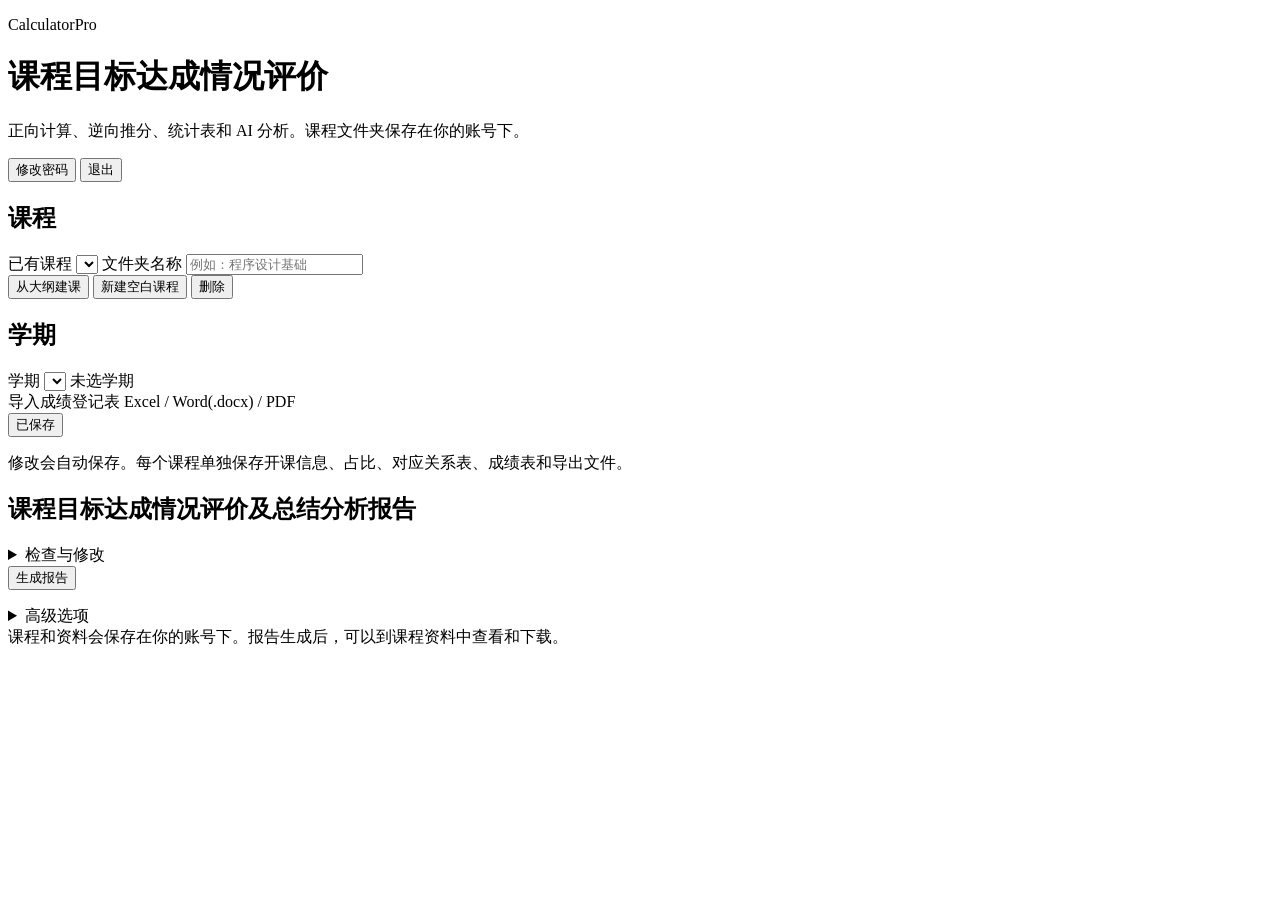
==== web_app/static/index.html @ af565436 "新建空白课程改为填写课程名的弹窗并引导补充信息" ====
<!DOCTYPE html>
<html lang="zh-CN">
<head>
  <meta charset="utf-8">
  <meta name="viewport" content="width=device-width, initial-scale=1">
  <title>CalculatorPro · 课程目标达成度</title>
  <link rel="stylesheet" href="/static/style.css">
</head>
<body>
  <header>
    <div>
      <p class="kicker">CalculatorPro</p>
      <h1>课程目标达成情况评价</h1>
      <p>正向计算、逆向推分、统计表和 AI 分析。课程文件夹保存在你的账号下。</p>
    </div>
    <div class="row-actions">
      <span class="hint" id="who"></span>
      <button class="ghost" id="passwordBtn" type="button">修改密码</button>
      <button class="ghost" id="logoutBtn" type="button">退出</button>
    </div>
  </header>
  <main>
    <section id="sessionNotice" class="notice" hidden role="alert">
      <p id="sessionNoticeText"></p>
      <p>本页填写内容已保留。重新登录后会找回未保存的修改。</p>
      <a href="/login">重新登录</a>
    </section>
    <dialog class="dlg" id="dlgEditConflict">
      <div class="dlg-inner">
      <header class="dlg-head"><h2>确认几项修改</h2><button type="button" class="dlg-x" data-close aria-label="关闭">×</button></header>
      <div class="dlg-body"><p>其他窗口修改了相同内容。其余修改会自动合并，只需确认下面这些项。</p><div id="editConflicts"></div></div>
      <footer class="dlg-foot"><button type="button" id="useSavedEdits" class="secondary">使用已保存的这几项</button><button type="button" id="useLocalEdits">保留本页的这几项</button></footer>
      </div>
    </dialog>
    <dialog class="dlg" id="dlgNewCourse" aria-labelledby="dlgNewCourseTitle">
      <form class="dlg-inner" id="newCourseForm">
        <header class="dlg-head"><h2 id="dlgNewCourseTitle">新建空白课程</h2><button type="button" class="dlg-x" data-close aria-label="关闭">×</button></header>
        <div class="dlg-body">
          <label class="field">课程名称
            <input id="newCourseName" type="text" maxlength="120" required placeholder="例如：立体构成" autocomplete="off">
          </label>
          <p class="hint">资料按课程名称保存。建课后，请展开“检查与修改”填写课程信息。</p>
          <p class="form-error" id="newCourseError" role="alert" hidden></p>
        </div>
        <footer class="dlg-foot"><button type="button" class="secondary" data-close>取消</button><button type="submit" id="createBlankCourse">创建课程</button></footer>
      </form>
    </dialog>
    <section id="passwordPanel" hidden>
      <h2>修改密码</h2>
      <div class="fields">
        <label class="field">当前密码
          <input id="currentPassword" type="password" autocomplete="current-password">
        </label>
        <label class="field">新密码（至少 8 位）
          <input id="newPassword" type="password" autocomplete="new-password">
        </label>
      </div>
      <div class="row-actions" style="margin-top:12px">
        <button type="button" id="changePasswordBtn">更新密码</button>
      </div>
      <p class="hint" id="passwordMsg"></p>
    </section>
    <section style="margin-top:16px">
      <div class="tool-groups">
        <div id="courseGroup">
          <h2 class="group-title">课程</h2>
          <div class="group-fields">
            <label class="field">已有课程
              <select id="courseSelect"></select>
            </label>
            <label class="field field-compact">文件夹名称
              <input id="courseNameInput" type="text" maxlength="120" placeholder="例如：程序设计基础">
            </label>
          </div>
          <div class="row-actions">
            <button type="button" id="syllabusBtn">从大纲建课</button>
            <button type="button" class="secondary" id="newCourseBtn">新建空白课程</button>
            <button type="button" class="danger" id="deleteCourseBtn">删除</button>
          </div>
        </div>
        <div id="termGroup">
          <h2 class="group-title">学期</h2>
          <div class="group-fields">
            <label class="field">学期
              <select id="termSelect" size="1"></select>
            </label>
            <span class="tb-status" id="termStatus" data-status="term">未选学期</span>
          </div>
          <div class="row-actions">
            <label class="file-btn" id="registerImport">导入成绩登记表
              <span class="tb-status" id="registerHint">Excel / Word(.docx) / PDF</span>
              <input id="registerFile" type="file" accept=".xlsx,.xls,.docx,.pdf,application/pdf,application/vnd.openxmlformats-officedocument.wordprocessingml.document" hidden>
            </label>
          </div>
        </div>
      </div>
      <div class="save-row">
        <button type="button" id="saveStatus" data-state="saved" aria-live="polite">已保存</button>
        <p class="hint">修改会自动保存。每个课程单独保存开课信息、占比、对应关系表、成绩表和导出文件。</p>
      </div>
      <p id="syllabusVersionHint" class="hint" hidden></p>
      <p id="registerBanner" class="banner ok" hidden></p>
    </section>

    <section class="main-card" style="margin-top:16px">
      <h2 class="main-title">课程目标达成情况评价及总结分析报告</h2>

      <details class="fold" id="reviewSection">
        <summary id="reviewToggle">检查与修改</summary>
        <div class="top-buttons">
          <button type="button" class="top-btn" data-open="dlgOpen"><span class="tb-name">开课信息</span><span class="tb-status" data-status="open"></span></button>
          <button type="button" class="top-btn" data-open="dlgBasic"><span class="tb-name">课程基本信息</span><span class="tb-status" data-status="basic"></span></button>
          <button type="button" class="top-btn" data-open="dlgRatio"><span class="tb-name">成绩占比</span><span class="tb-status" data-status="ratio"></span></button>
          <button type="button" class="top-btn" data-open="dlgRelation"><span class="tb-name">课程考核与课程目标对应关系</span><span class="tb-status" data-status="relation"></span></button>
          <button type="button" class="top-btn" data-open="dlgGrad"><span class="tb-name">课程目标与毕业要求的对应关系</span><span class="tb-status" data-status="grad"></span></button>
          <button type="button" class="top-btn" data-open="dlgSettings"><span class="tb-name">设置</span><span class="tb-status" data-status="settings"></span></button>
        </div>
      </details>

      <button type="button" id="reportBtn">生成报告</button>
      <p class="hint" id="reportHint" aria-live="polite"></p>
      <div id="reportResume" class="notice" hidden>
        <span id="reportResumeText"></span>
        <button type="button" class="secondary" id="reportResumeOpen">查看进度</button>
      </div>

      <details class="fold" id="advancedSection">
        <summary id="advancedToggle">高级选项</summary>
        <div id="advancedPanel">
          <div class="tabs" role="group" aria-label="计算模式">
            <button type="button" id="modeForward" aria-pressed="true">正向模式</button>
            <button type="button" class="secondary" id="modeReverse" aria-pressed="false">逆向模式</button>
          </div>
          <div class="tab-panel">
            <div class="control-bar">
              <label>分数跨度 <select id="spreadMode"></select></label>
              <label>分布模式 <select id="distribution"></select></label>
              <label>噪声注入 <button type="button" class="ghost small" id="noiseBtn" data-open="dlgNoise">无</button></label>
              <label>报告风格 <select id="reportStyle"></select></label>
              <label>字数 <input id="wordLimit" type="number" min="50" max="800" step="10"></label>
            </div>
            <div class="advanced-actions">
              <button type="button" class="action-btn secondary" data-open="dlgTemplate">模板下载</button>
              <label class="action-btn file-btn" id="gradeImport">导入文件<span class="tb-status" id="fileName">未导入</span>
                <input id="gradeFile" type="file" accept=".xlsx,application/vnd.openxmlformats-officedocument.spreadsheetml.sheet" hidden>
              </label>
              <button type="button" class="action-btn secondary" id="calcBtn">只计算达成度</button>
              <button type="button" class="action-btn secondary" id="exportBtn">只导出统计表（不调用 AI）</button>
            </div>
          </div>
        </div>
      </details>

      <div class="result-card" id="resultCard"></div>
    </section>
    <div id="result" role="status" aria-live="polite"></div>

    <dialog class="dlg" id="dlgOpen" aria-labelledby="dlgOpenTitle">
      <form method="dialog" class="dlg-inner">
        <header class="dlg-head"><h2 id="dlgOpenTitle">开课信息</h2><button type="button" class="dlg-x" data-close aria-label="关闭">×</button></header>
        <div class="dlg-body">
          <p class="hint">课程名称和开课部门各学期共用。任课教师、学年、学期、班级、专业和人数只写入当前学期。</p>
          <div class="fields" id="openFields"></div>
        </div>
        <footer class="dlg-foot">
          <button type="button" class="secondary" data-close>取消</button>
          <button type="button" data-save>保存</button>
        </footer>
      </form>
    </dialog>
    <dialog class="dlg" id="dlgBasic" aria-labelledby="dlgBasicTitle">
      <form method="dialog" class="dlg-inner">
        <header class="dlg-head"><h2 id="dlgBasicTitle">课程基本信息</h2><button type="button" class="dlg-x" data-close aria-label="关闭">×</button></header>
        <div class="dlg-body">
          <div class="fields" id="basicFields"></div>
        </div>
        <footer class="dlg-foot">
          <button type="button" class="secondary" data-close>取消</button>
          <button type="button" data-save>保存</button>
        </footer>
      </form>
    </dialog>
    <dialog class="dlg" id="dlgRatio" aria-labelledby="dlgRatioTitle">
      <form method="dialog" class="dlg-inner">
        <header class="dlg-head"><h2 id="dlgRatioTitle">成绩占比</h2><button type="button" class="dlg-x" data-close aria-label="关闭">×</button></header>
        <div class="dlg-body">
          <p class="hint">设置平时、期中、期末三项占比，三项之和必须等于 1.0。保存后写入“课程考核与课程目标对应关系”表的占比列。</p>
          <div class="fields" id="ratioFields"></div>
          <p class="hint ratio-note" id="ratioDlgSum"></p>
        </div>
        <footer class="dlg-foot">
          <button type="button" class="secondary" data-close>取消</button>
          <button type="button" data-save>保存</button>
        </footer>
      </form>
    </dialog>
    <dialog class="dlg dlg-wide" id="dlgRelation" aria-labelledby="dlgRelationTitle">
      <form method="dialog" class="dlg-inner">
        <header class="dlg-head"><h2 id="dlgRelationTitle">课程考核与课程目标对应关系</h2><button type="button" class="dlg-x" data-close aria-label="关闭">×</button></header>
        <div class="dlg-body">
          <div class="fields">
            <label class="field">课程目标数量
              <input id="objCount" type="number" min="1" max="8" step="1">
            </label>
          </div>
          <p class="hint">直接在格子里改，或从 Excel 复制后点中起始格再粘贴（制表符分列、换行分行，单元格内 Alt+Enter 换行会保留）。选中行后可以删除。占比为 0 的环节不参与计算。同一环节内各考核方式的目标权重合计应为 100。小计自动计算。</p>
          <div class="row-actions" style="margin:10px 0">
            <button type="button" class="secondary" id="addRowBtn">添加行</button>
            <button type="button" class="secondary" id="removeRowsBtn">删除选中行</button>
          </div>
          <div class="sheet-wrap">
            <table class="sheet" id="relationGrid"></table>
          </div>
          <p class="hint ratio-note" id="ratioSum"></p>
        </div>
        <footer class="dlg-foot">
          <button type="button" class="secondary" data-close>取消</button>
          <button type="button" data-save>保存</button>
        </footer>
      </form>
    </dialog>
    <dialog class="dlg" id="dlgGrad" aria-labelledby="dlgGradTitle">
      <form method="dialog" class="dlg-inner">
        <header class="dlg-head"><h2 id="dlgGradTitle">课程目标与毕业要求的对应关系</h2><button type="button" class="dlg-x" data-close aria-label="关闭">×</button></header>
        <div class="dlg-body">
          <div id="gradReq"></div>
        </div>
        <footer class="dlg-foot">
          <button type="button" class="secondary" data-close>取消</button>
          <button type="button" data-save>保存</button>
        </footer>
      </form>
    </dialog>
    <dialog class="dlg" id="dlgSettings" aria-labelledby="dlgSettingsTitle">
      <form method="dialog" class="dlg-inner">
        <header class="dlg-head"><h2 id="dlgSettingsTitle">设置</h2><button type="button" class="dlg-x" data-close aria-label="关闭">×</button></header>
        <div class="dlg-body">
          <div class="stack">
            <label>课程简介
              <textarea id="description" placeholder="请输入课程简介..."></textarea>
            </label>
            <p class="dlg-section">课程目标要求</p>
            <div id="requirements"></div>
            <p class="dlg-section">上一学年达成度表</p>
            <div class="row-actions">
              <label class="file-btn secondary-file">导入上一学年达成度表
                <input id="prevFile" type="file" accept=".xlsx,application/vnd.openxmlformats-officedocument.spreadsheetml.sheet" hidden>
              </label>
              <span class="hint" id="prevName">导入新学期成绩时会自动读取上一学期达成度；也可手动上传覆盖。没有上一学期或不曾计算则为 —</span>
            </div>
            <p class="dlg-section">AI 报告（DeepSeek）</p>
            <p class="banner" id="aiBanner">正在检查 AI 报告是否可用…</p>
            <p class="hint">网页版的 API Key 只保存在服务器上，这里不需要填写。</p>
          </div>
        </div>
        <footer class="dlg-foot">
          <button type="button" class="secondary" data-close>取消</button>
          <button type="button" data-save>保存</button>
        </footer>
      </form>
    </dialog>
    <dialog class="dlg" id="dlgNoise" aria-labelledby="dlgNoiseTitle">
      <form method="dialog" class="dlg-inner">
        <header class="dlg-head"><h2 id="dlgNoiseTitle">噪声注入详情（仅逆向模式）</h2><button type="button" class="dlg-x" data-close aria-label="关闭">×</button></header>
        <div class="dlg-body">
          <div class="noise" id="noiseBox">
            <label class="checks"><input id="noiseEnabled" type="checkbox"> 启用噪声注入</label>
            <label class="field">异常覆盖率
              <input id="noiseRatio" type="number" min="0" max="1" step="0.01">
            </label>
            <label class="field">挂科严重程度
              <select id="severityMode">
                <option value="random">随机分布（40-59）</option>
                <option value="near_miss">边缘挂科（55-59）</option>
                <option value="catastrophic">严重缺失（0-40）</option>
              </select>
            </label>
            <div class="checks" id="noiseTargets"></div>
          </div>
        </div>
        <footer class="dlg-foot">
          <button type="button" class="secondary" data-close>取消</button>
          <button type="button" data-save>保存</button>
        </footer>
      </form>
    </dialog>
    <dialog class="dlg" id="dlgTemplate" aria-labelledby="dlgTemplateTitle">
      <form method="dialog" class="dlg-inner">
        <header class="dlg-head"><h2 id="dlgTemplateTitle">模板下载</h2><button type="button" class="dlg-x" data-close aria-label="关闭">×</button></header>
        <div class="dlg-body">
          <label class="field">学生人数
            <input id="studentCount" type="number" min="1" max="500" step="1">
          </label>
          <p class="hint">请填写班级学生总人数。模板按当前课程的考核方式生成列。</p>
          <button type="button" id="templateBtn" style="margin-top:12px">点击下载</button>
        </div>
        <footer class="dlg-foot">

          <button type="button" data-close>关闭</button>
        </footer>
      </form>
    </dialog>
    <dialog class="dlg dlg-wide" id="dlgResult" aria-labelledby="dlgResultTitle">
      <form method="dialog" class="dlg-inner">
        <header class="dlg-head"><h2 id="dlgResultTitle">计算结果详情</h2><button type="button" class="dlg-x" data-close aria-label="关闭">×</button></header>
        <div class="dlg-body">
          <div id="resultView"></div>
        </div>
        <footer class="dlg-foot">

          <button type="button" data-close>关闭</button>
        </footer>
      </form>
    </dialog>
    <dialog class="dlg dlg-wide" id="dlgWizard" aria-labelledby="dlgWizardTitle">
      <form method="dialog" class="dlg-inner">
        <header class="dlg-head"><h2 id="dlgWizardTitle">从大纲建课</h2><button type="button" class="dlg-x" data-close aria-label="关闭">×</button></header>
        <div class="dlg-body">
          <div id="wizardUpload">
            <div class="fields">
              <label class="field">教学大纲（.docx 或带文字的 PDF）
                <input id="syllabusFile" type="file" accept=".docx,.pdf,.doc,application/pdf">
              </label>
            </div>
            <div class="row-actions" style="margin-top:12px">
              <button type="button" id="syllabusReadBtn">读取大纲</button>
            </div>
            <p class="hint" id="wizardWait" hidden>正在读取大纲，请稍候…</p>
            <p class="hint" id="wizardError"></p>
          </div>
          <div id="wizardConfirm" hidden>
            <p class="dlg-section">课程信息（各学期共用）</p>
            <div class="fields" id="wizardCourse"></div>
            <p class="hint" id="wizardTermHint">任课教师、上课专业、上课班级、学年学期和人数不在这里填写，导入成绩登记表时写入该学期。</p>
            <label class="field">课程简介
              <textarea id="wizardDescription"></textarea>
            </label>
            <p class="dlg-section">课程目标</p>
            <div id="wizardObjectives"></div>
            <p class="dlg-section">课程目标与毕业要求</p>
            <div id="wizardGrad"></div>
            <p class="dlg-section">课程考核与课程目标对应关系</p>
            <div class="sheet-wrap" id="wizardRelation"></div>
            <p class="hint ratio-note" id="wizardRelationMsg"></p>
            <button type="button" class="secondary" id="wizardRecheck">重新校验</button>
          </div>
        </div>
        <footer class="dlg-foot">
          <button type="button" class="secondary" data-close>取消</button>
          <button type="button" id="wizardCreate" disabled>确认建课</button>
        </footer>
      </form>
    </dialog>
    <dialog class="dlg" id="dlgImportTerm" aria-labelledby="dlgImportTermTitle">
      <form method="dialog" class="dlg-inner">
        <header class="dlg-head"><h2 id="dlgImportTermTitle">导入成绩登记表</h2><button type="button" class="dlg-x" id="importFillCancelX" aria-label="关闭">×</button></header>
        <div class="dlg-body">
          <p id="importPromptText"></p>
          <div class="fields" id="importTermFields">
            <label class="field" id="importYearStartWrap">学年起
              <input id="importYearStart" type="text" inputmode="numeric" maxlength="4" placeholder="例如 2024">
            </label>
            <label class="field" id="importYearEndWrap">学年止
              <input id="importYearEnd" type="text" inputmode="numeric" maxlength="4" placeholder="例如 2025">
            </label>
            <label class="field" id="importSemesterWrap">学期
              <input id="importSemester" type="text" maxlength="1" placeholder="1 或 2">
            </label>
          </div>
        </div>
        <footer class="dlg-foot">
          <button type="button" class="secondary" id="importFillCancel">取消</button>
          <button type="button" id="importFillConfirm">继续导入</button>
          <button type="button" id="importReplaceYes">确定替换</button>
        </footer>
      </form>
    </dialog>
    <dialog class="dlg" id="dlgConfirm" aria-labelledby="dlgConfirmTitle">
      <form method="dialog" class="dlg-inner">
        <header class="dlg-head"><h2 id="dlgConfirmTitle">请确认</h2><button type="button" class="dlg-x" id="confirmNoX" aria-label="关闭">×</button></header>
        <div class="dlg-body">
          <p id="confirmMessage"></p>
        </div>
        <footer class="dlg-foot">
          <button type="button" class="secondary" id="confirmNo">取消</button>
          <button type="button" id="confirmYes">确定导入</button>
        </footer>
      </form>
    </dialog>
    <dialog class="dlg" id="dlgCourseExists" aria-labelledby="dlgCourseExistsTitle">
      <form method="dialog" class="dlg-inner">
        <header class="dlg-head"><h2 id="dlgCourseExistsTitle">已有这门课程</h2><button type="button" class="dlg-x" id="courseExistsX" aria-label="关闭">×</button></header>
        <div class="dlg-body">
          <p id="courseExistsMessage"></p>
          <label class="field" id="courseExistsSelectWrap">已有课程<select id="courseExistsSelect"></select></label>
          <p class="hint" id="courseExistsAdvice"></p>
        </div>
        <footer class="dlg-foot">
          <button type="button" class="secondary" id="courseExistsCancel">取消</button>
          <button type="button" class="secondary" id="courseExistsOpen">打开已有课程</button>
          <button type="button" id="courseExistsUpdate">用新大纲更新</button>
        </footer>
      </form>
    </dialog>
    <dialog class="dlg" id="dlgRegister" aria-labelledby="dlgRegisterTitle">
      <form method="dialog" class="dlg-inner">
        <header class="dlg-head"><h2 id="dlgRegisterTitle">成绩登记表</h2><button type="button" class="dlg-x" data-close aria-label="关闭">×</button></header>
        <div class="dlg-body" id="registerResult"></div>
        <footer class="dlg-foot">
          <button type="button" id="reimportForward">改按正向重新导入</button>
          <button type="button" class="secondary" id="reimportReverse">改按逆向重新导入</button>
          <button type="button" data-close>关闭</button>
        </footer>
      </form>
    </dialog>
    <dialog class="dlg" id="dlgReport" aria-labelledby="dlgReportTitle">
      <form method="dialog" class="dlg-inner">
        <header class="dlg-head"><h2 id="dlgReportTitle">生成报告</h2><button type="button" class="dlg-x" data-close aria-label="关闭">×</button></header>
        <div class="dlg-body">
          <p id="reportStage" aria-live="polite">正在计算达成度…</p>
          <progress id="reportProgress" max="100" value="0"></progress>
          <p id="reportError" class="report-error" hidden></p>
        </div>
        <footer class="dlg-foot">
          <button type="button" class="secondary" data-close>关闭</button>
          <button type="button" id="reportDownload" hidden>下载报告</button>
        </footer>
      </form>
    </dialog>
    <dialog class="dlg dlg-wide" id="dlgFiles" aria-labelledby="dlgFilesTitle" data-needs-course>
      <form method="dialog" class="dlg-inner">
        <header class="dlg-head"><h2 id="dlgFilesTitle">课程资料</h2><button type="button" class="dlg-x" data-close aria-label="关闭">×</button></header>
        <div class="dlg-body">
          <p class="hint">按学期查找资料。下载最新资料包，或展开查看单个文件和历史版本。</p>
          <div class="term-materials" id="savedFiles" aria-live="polite"></div>
        </div>
        <footer class="dlg-foot">

          <button type="button" data-close>关闭</button>
        </footer>
      </form>
    </dialog>
  </main>
  <footer class="note">课程和资料会保存在你的账号下。报告生成后，可以到课程资料中查看和下载。</footer>
  <script src="/static/relation_grid.js"></script>
  <script src="/static/app.js"></script>
</body>
</html>
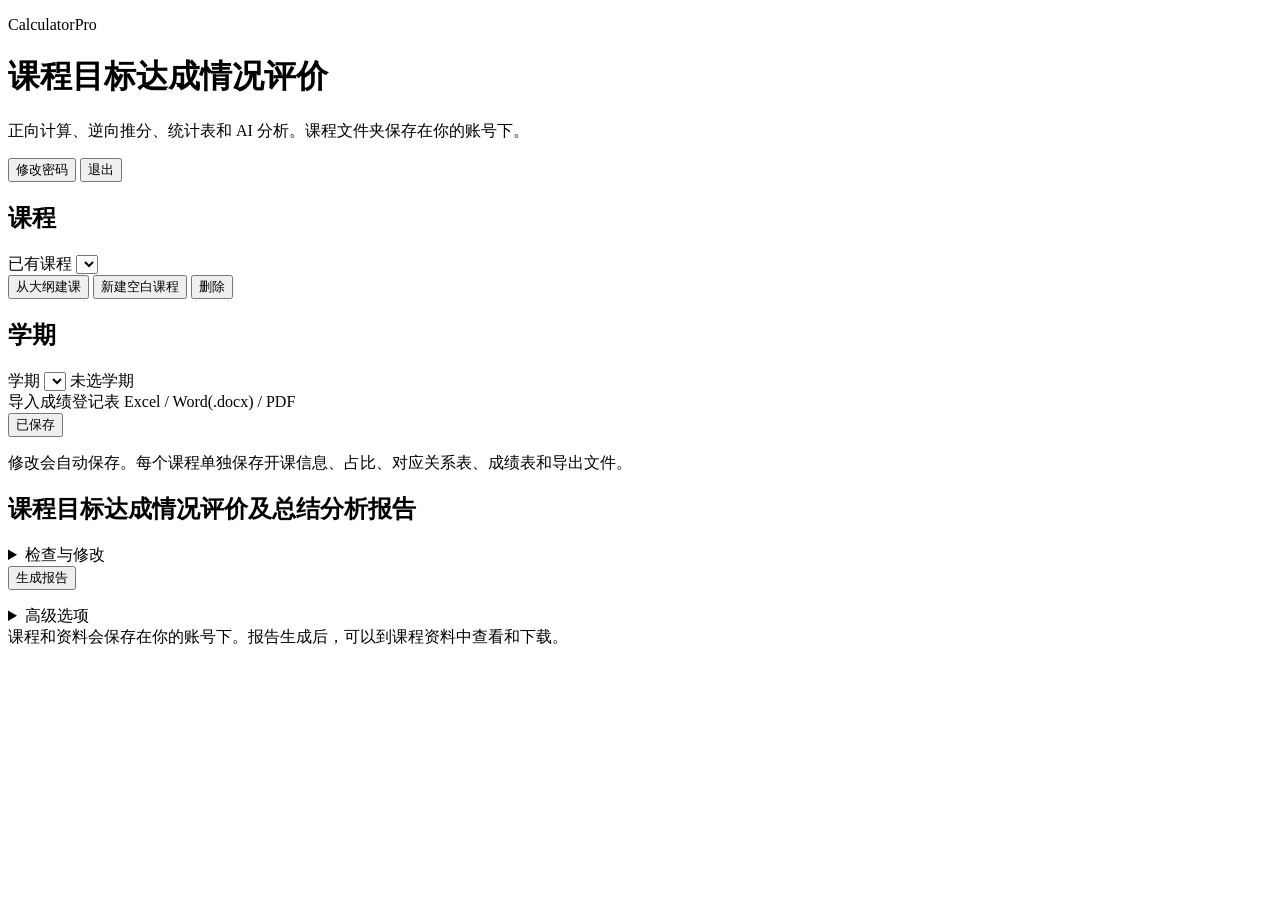
==== commit 00b74fda: "移除文件夹名称编辑入口并以已创建课程名保存资料" ====
--- a/web_app/static/index.html
+++ b/web_app/static/index.html
@@ -68,9 +68,6 @@
             <label class="field">已有课程
               <select id="courseSelect"></select>
             </label>
-            <label class="field field-compact">文件夹名称
-              <input id="courseNameInput" type="text" maxlength="120" placeholder="例如：程序设计基础">
-            </label>
           </div>
           <div class="row-actions">
             <button type="button" id="syllabusBtn">从大纲建课</button>
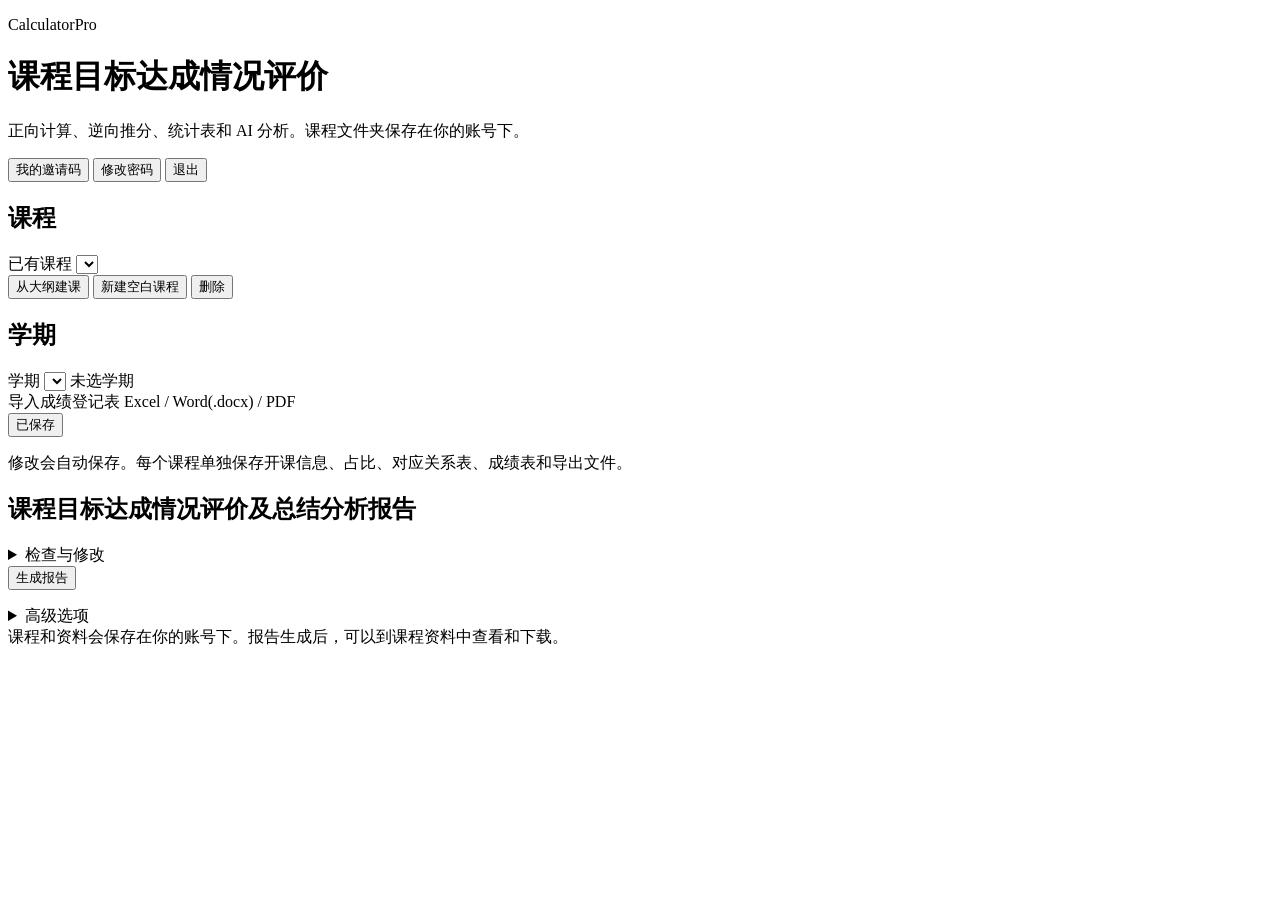
==== commit 5944d987: "接入正式邀请码注册和后台次数管理，默认5次" ====
--- a/web_app/static/index.html
+++ b/web_app/static/index.html
@@ -15,6 +15,7 @@
     </div>
     <div class="row-actions">
       <span class="hint" id="who"></span>
+      <button class="ghost" id="inviteBtn" type="button">我的邀请码</button>
       <button class="ghost" id="passwordBtn" type="button">修改密码</button>
       <button class="ghost" id="logoutBtn" type="button">退出</button>
     </div>
@@ -45,6 +46,27 @@
         <footer class="dlg-foot"><button type="button" class="secondary" data-close>取消</button><button type="submit" id="createBlankCourse">创建课程</button></footer>
       </form>
     </dialog>
+    <dialog class="dlg" id="dlgDeleteCourse" aria-labelledby="dlgDeleteCourseTitle">
+      <div class="dlg-inner">
+        <header class="dlg-head"><h2 id="dlgDeleteCourseTitle">删除课程</h2><button type="button" class="dlg-x" data-close aria-label="关闭">×</button></header>
+        <div class="dlg-body">
+          <p id="deleteCourseMessage"></p>
+          <p>这门课程的所有学期、成绩表、报告和其他资料都会删除，删除后无法在本程序中恢复。</p>
+          <p class="form-error" id="deleteCourseError" role="alert" hidden></p>
+        </div>
+        <footer class="dlg-foot"><button type="button" class="secondary" data-close>暂不删除</button><button type="button" class="danger" id="confirmDeleteCourse">删除课程及资料</button></footer>
+      </div>
+    </dialog>
+    <section id="invitePanel" hidden aria-labelledby="inviteTitle">
+      <h2 id="inviteTitle">我的邀请码</h2>
+      <p class="hint">朋友注册时填写这个邀请码，即可加入。</p>
+      <div class="row-actions" style="margin-top:12px">
+        <input id="personalInviteCode" aria-label="我的专属邀请码" readonly style="width:160px;font-family:monospace;font-size:22px;letter-spacing:3px" autocomplete="off">
+        <button type="button" id="copyInviteBtn" class="secondary" disabled>复制邀请码</button>
+      </div>
+      <p class="hint" id="personalInviteStatus" aria-live="polite"></p>
+      <p class="hint" id="inviteMsg" role="status"></p>
+    </section>
     <section id="passwordPanel" hidden>
       <h2>修改密码</h2>
       <div class="fields">
@@ -96,7 +118,6 @@
         <p class="hint">修改会自动保存。每个课程单独保存开课信息、占比、对应关系表、成绩表和导出文件。</p>
       </div>
       <p id="syllabusVersionHint" class="hint" hidden></p>
-      <p id="registerBanner" class="banner ok" hidden></p>
     </section>
 
     <section class="main-card" style="margin-top:16px">
@@ -419,8 +440,8 @@
           <p id="reportError" class="report-error" hidden></p>
         </div>
         <footer class="dlg-foot">
-          <button type="button" class="secondary" data-close>关闭</button>
-          <button type="button" id="reportDownload" hidden>下载报告</button>
+          <div class="report-primary-actions"><button type="button" class="secondary" data-close>关闭</button><button type="button" id="reportDownload" hidden>下载报告</button></div>
+          <button type="button" class="support-link" id="reportSupportBtn" data-open="dlgSupport" hidden>请服务器喝杯咖啡 ☕</button>
         </footer>
       </form>
     </dialog>
@@ -428,7 +449,7 @@
       <form method="dialog" class="dlg-inner">
         <header class="dlg-head"><h2 id="dlgFilesTitle">课程资料</h2><button type="button" class="dlg-x" data-close aria-label="关闭">×</button></header>
         <div class="dlg-body">
-          <p class="hint">按学期查找资料。下载最新资料包，或展开查看单个文件和历史版本。</p>
+          <p class="hint">按学期查找资料。可下载资料，也可展开历史版本，删除不需要的旧资料。</p>
           <div class="term-materials" id="savedFiles" aria-live="polite"></div>
         </div>
         <footer class="dlg-foot">
@@ -437,8 +458,35 @@
         </footer>
       </form>
     </dialog>
+    <dialog class="dlg dlg-confirm" id="dlgDeleteVersion" aria-labelledby="dlgDeleteVersionTitle" data-needs-course>
+      <div class="dlg-inner">
+        <header class="dlg-head"><h2 id="dlgDeleteVersionTitle">删除历史版本</h2><button type="button" class="dlg-x" data-close aria-label="关闭">×</button></header>
+        <div class="dlg-body">
+          <p id="deleteVersionMessage"></p>
+          <p class="hint" id="deleteVersionInfo"></p>
+          <p id="deleteVersionWarning"></p>
+          <p class="form-error" id="deleteVersionError" role="alert" hidden></p>
+        </div>
+        <footer class="dlg-foot"><button type="button" class="secondary" id="cancelDeleteVersion" data-close>暂不删除</button><button type="button" class="danger" id="confirmDeleteVersion">删除这一版</button></footer>
+      </div>
+    </dialog>
+    <dialog class="dlg dlg-support" id="dlgSupport" aria-labelledby="dlgSupportTitle" aria-describedby="supportIntro">
+      <div class="dlg-inner">
+        <header class="dlg-head"><h2 id="dlgSupportTitle">请服务器喝杯咖啡 ☕</h2><button type="button" class="dlg-x" data-close aria-label="关闭">×</button></header>
+        <div class="dlg-body">
+          <div class="support-welcome">
+            <div class="coffee-server" aria-hidden="true"><span></span><span></span><span></span><i>☕</i></div>
+            <div><p class="support-greeting">今天也在认真算分。</p><p id="supportIntro">如果它帮您省了时间，欢迎请它喝杯咖啡。金额随意，感谢支持。</p></div>
+          </div>
+          <p class="hint support-purpose">这杯“咖啡”用于支持服务器运行。完全自愿，不赞助也能正常使用。</p>
+          <div class="support-methods" id="supportMethods"></div>
+          <p class="hint support-help" id="supportHelp">用微信扫描收款码；手机上可先保存图片，再到微信中识别。</p>
+        </div>
+        <footer class="dlg-foot"><button type="button" class="secondary" data-close>关闭</button></footer>
+      </div>
+    </dialog>
   </main>
-  <footer class="note">课程和资料会保存在你的账号下。报告生成后，可以到课程资料中查看和下载。</footer>
+  <footer class="note page-note"><span>课程和资料会保存在你的账号下。报告生成后，可以到课程资料中查看和下载。</span><button type="button" class="support-link" id="supportBtn" data-open="dlgSupport" hidden>请服务器喝杯咖啡 ☕</button></footer>
   <script src="/static/relation_grid.js"></script>
   <script src="/static/app.js"></script>
 </body>
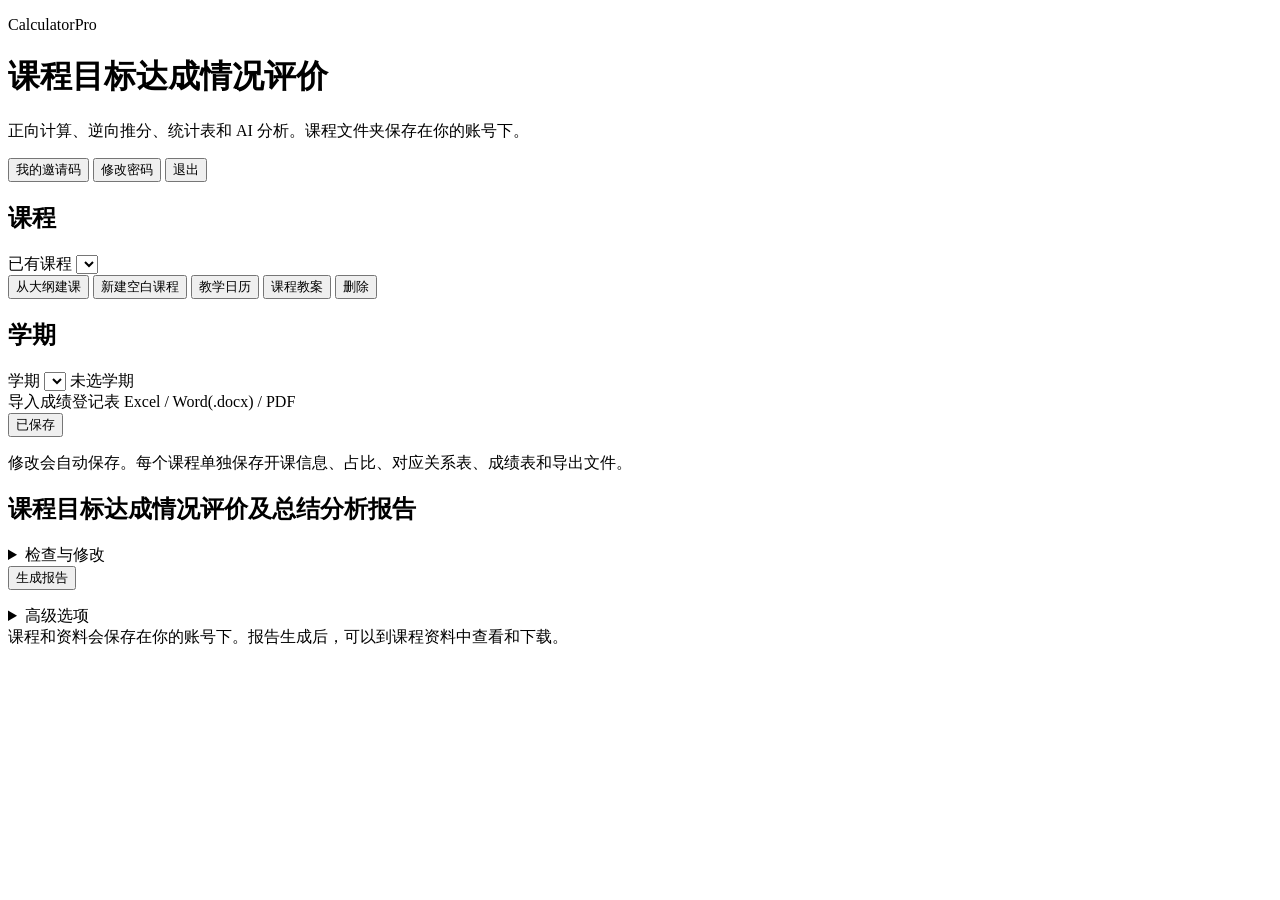
==== commit bf070dc2: "归档线上教学工具并统一教案表格为仿宋小四 保存已上线的教学日历、教案、教师资料、大纲补全和课表删除恢复功能及相关测试。 教案题目、课次、类型、学时与正文统一使用仿宋_GB2312、12 磅。  122" ====
--- a/web_app/static/index.html
+++ b/web_app/static/index.html
@@ -14,7 +14,6 @@
       <p>正向计算、逆向推分、统计表和 AI 分析。课程文件夹保存在你的账号下。</p>
     </div>
     <div class="row-actions">
-      <span class="hint" id="who"></span>
       <button class="ghost" id="inviteBtn" type="button">我的邀请码</button>
       <button class="ghost" id="passwordBtn" type="button">修改密码</button>
       <button class="ghost" id="logoutBtn" type="button">退出</button>
@@ -94,8 +93,11 @@
           <div class="row-actions">
             <button type="button" id="syllabusBtn">从大纲建课</button>
             <button type="button" class="secondary" id="newCourseBtn">新建空白课程</button>
+            <button type="button" class="secondary" id="calendarBtn">教学日历</button>
+            <button type="button" class="secondary" id="lessonPlanBtn">课程教案</button>
             <button type="button" class="danger" id="deleteCourseBtn">删除</button>
           </div>
+          <p id="calendarError" class="form-error" role="alert" hidden></p>
         </div>
         <div id="termGroup">
           <h2 class="group-title">学期</h2>
@@ -343,13 +345,25 @@
             <div class="row-actions" style="margin-top:12px">
               <button type="button" id="syllabusReadBtn">读取大纲</button>
             </div>
-            <p class="hint" id="wizardWait" hidden>正在读取大纲，请稍候…</p>
+            <label class="field checkbox-row"><input type="checkbox" id="syllabusAllowCompletion" checked>允许 AI 纠错与补全</label>
+            <p class="hint">旧版格式会自动识别。开启后，AI 可补齐缺项并修正矛盾，结果可编辑。</p>
+            <div class="row-actions">
+              <button type="button" class="secondary" id="wizardSavedRead" hidden>补全当前课程已保存的大纲</button>
+              <button type="button" class="secondary" id="wizardResume" hidden>继续查看上次读取结果</button>
+            </div>
+            <div class="lp-task" id="wizardWait" role="status" hidden>
+              <p id="wizardReadStage">正在读取大纲，请稍候…</p>
+              <progress id="wizardReadProgress" max="100" value="0"></progress>
+              <p class="hint" id="wizardReadCounts"></p>
+            </div>
             <p class="hint" id="wizardError"></p>
           </div>
           <div id="wizardConfirm" hidden>
+            <p class="form-error" id="wizardCalendarNotice" role="status" hidden></p>
+            <div id="wizardCompletionNotice" class="hint" role="status" hidden></div>
             <p class="dlg-section">课程信息（各学期共用）</p>
             <div class="fields" id="wizardCourse"></div>
-            <p class="hint" id="wizardTermHint">任课教师、上课专业、上课班级、学年学期和人数不在这里填写，导入成绩登记表时写入该学期。</p>
+            <p class="hint" id="wizardTermHint">成绩分析的教师、班级在导入成绩登记表时写入该学期；教学日历与教案的授课信息另按课表或手填保存。</p>
             <label class="field">课程简介
               <textarea id="wizardDescription"></textarea>
             </label>
@@ -431,6 +445,75 @@
         </footer>
       </form>
     </dialog>
+    <dialog class="dlg dlg-wide" id="dlgLessonPlan" aria-labelledby="dlgLessonPlanTitle">
+      <div class="dlg-inner">
+        <header class="dlg-head"><h2 id="dlgLessonPlanTitle">生成课程教案</h2><button type="button" class="dlg-x" data-close aria-label="关闭">×</button></header>
+        <div class="dlg-body">
+          <div id="lpSourcePanel" class="lp-source" hidden>
+            <label class="field" id="lpUploadField">教学大纲<input type="file" id="lpOutlineFile" accept=".docx"><span class="hint">仅接受 .docx，最多 5MB。原始文件会保存，之后可以复用。</span></label>
+            <p class="hint" id="lpSourceHint"></p>
+            <button type="button" id="lpReadOutline">上传大纲并继续</button>
+          </div>
+          <p id="lpLoading" class="hint" role="status" hidden>正在加载课程教案…</p>
+          <p id="lpError" class="form-error" role="alert" hidden></p>
+          <div id="lpEditor" hidden>
+            <div class="fields lp-meta" id="lpMetaFields"></div>
+            <label class="field" id="lpCourseMatchWrap" hidden>本学期课表中的对应课程（名称不同，请确认）<select id="lpCourseMatch"></select></label>
+            <label class="field" id="lpTeacherChoiceWrap" hidden>选择课表中的任课教师<select id="lpTeacherChoice"></select></label>
+            <p id="lpTeachingHint" class="hint" role="status"></p>
+            <datalist id="lpTeacherNames"></datalist>
+            <div class="row-actions">
+              <button type="button" class="secondary" id="lpUseManual">改为手动填写</button>
+              <button type="button" class="secondary" id="lpUseTimetable" hidden>恢复使用后台课表</button>
+            </div>
+            <p class="hint">首次生成每课调用 AI；字数不符最多自动重写一次。编辑后请保存修改，确认生成 Word 时也会保存。</p>
+            <div id="lpTaskPanel" class="lp-task" hidden><p id="lpTaskStage" role="status"></p><progress id="lpProgress" max="100" value="0" aria-label="课程教案生成进度"></progress><p class="hint" id="lpTaskCounts"></p></div>
+            <div class="lp-lesson-nav"><button type="button" class="secondary" id="lpPrevious">上一课次</button><label class="field">课次<select id="lpLessonSelect"></select></label><button type="button" class="secondary" id="lpNext">下一课次</button></div>
+            <p id="lpPageStatus" class="hint" role="status"></p>
+            <div class="lp-columns" id="lpLessonFields"></div>
+            <button type="button" class="secondary" id="lpCompress">压缩这一课次</button>
+            <details class="fold"><summary>学习资料、学习网站和课程评价方式</summary>
+              <div class="fields lp-resources"><label class="field">学习资料（每行一条）<textarea id="lpMaterials"></textarea></label><label class="field">学习网站（每行一条）<textarea id="lpWebsites"></textarea></label></div>
+              <div class="fields" id="lpEvaluation"></div>
+              <p class="hint">评价文字沿用原模板的字段，比例从大纲读取，可人工核对修改。</p>
+            </details>
+            <p id="lpWarnings" class="hint" role="status"></p>
+            <p id="lpDownloadHint" class="hint" hidden>Word 已生成。如自动下载未开始，请点击“下载 Word”。</p>
+          </div>
+        </div>
+        <footer class="dlg-foot lp-actions"><button type="button" class="secondary" data-close>关闭</button><button type="button" class="secondary" id="lpSave" disabled>保存修改</button><button type="button" class="secondary" id="lpCheck" disabled>检查页数</button><button type="button" id="lpGenerate" disabled>AI 生成教案</button><button type="button" id="lpExport" disabled>确认生成 Word</button><a id="lpDownload" class="calendar-download" hidden>下载 Word</a></footer>
+      </div>
+    </dialog>
+    <dialog class="dlg dlg-calendar" id="dlgCalendar" aria-labelledby="dlgCalendarTitle" aria-describedby="calendarStage">
+      <form method="dialog" class="dlg-inner">
+        <header class="dlg-head"><h2 id="dlgCalendarTitle">生成教学日历</h2><button type="button" class="dlg-x" data-close aria-label="关闭">×</button></header>
+        <div class="dlg-body">
+          <div class="calendar-progress-head"><p id="calendarStage" role="status">正在准备课程资料…</p><strong id="calendarPercent">0%</strong></div>
+          <progress id="calendarProgress" max="100" value="0" aria-label="教学日历生成进度"></progress>
+          <ol class="calendar-steps" aria-label="处理阶段">
+            <li id="calendarStep0">准备资料</li><li id="calendarStep1">填写日历</li><li id="calendarStep2">生成文件</li><li id="calendarStep3">准备下载</li>
+          </ol>
+          <p class="hint" id="calendarElapsed">已等待 0 秒</p>
+          <p class="hint" id="calendarProgressHint">进度随处理阶段更新，生成文件时可能需要稍候。</p>
+          <p id="calendarFileName" class="calendar-file-name" hidden></p>
+          <p id="calendarDialogError" class="report-error" role="alert" hidden></p>
+          <div id="calendarCourseMatch" hidden>
+            <label class="field">课表中相近的课程名称<select id="calendarCourseChoice"></select></label>
+            <div class="row-actions"><button type="button" id="calendarChooseCourse" disabled>确认对应课程</button><button type="button" class="secondary" id="calendarSkipCourseMatch">不关联，继续生成</button></div>
+          </div>
+          <div id="calendarAssignment" hidden>
+            <label class="field">选择课表中的任课教师<select id="calendarTeacherChoice"></select></label>
+            <button type="button" id="calendarChooseTeacher" disabled>确认本学期教师并生成</button>
+          </div>
+          <p id="calendarDownloadHint" class="hint" hidden>已尝试自动下载。如果没看到文件，请点击“下载 .xls”，也可查看浏览器的下载列表。</p>
+        </div>
+        <footer class="dlg-foot">
+          <button type="button" class="secondary" data-close>关闭</button>
+          <button type="button" class="secondary" id="calendarRetry" hidden>重新生成</button>
+          <a class="calendar-download" id="calendarDownload" hidden>下载 .xls</a>
+        </footer>
+      </form>
+    </dialog>
     <dialog class="dlg" id="dlgReport" aria-labelledby="dlgReportTitle">
       <form method="dialog" class="dlg-inner">
         <header class="dlg-head"><h2 id="dlgReportTitle">生成报告</h2><button type="button" class="dlg-x" data-close aria-label="关闭">×</button></header>
@@ -489,5 +572,6 @@
   <footer class="note page-note"><span>课程和资料会保存在你的账号下。报告生成后，可以到课程资料中查看和下载。</span><button type="button" class="support-link" id="supportBtn" data-open="dlgSupport" hidden>请服务器喝杯咖啡 ☕</button></footer>
   <script src="/static/relation_grid.js"></script>
   <script src="/static/app.js"></script>
+  <script src="/static/lesson_plans.js"></script>
 </body>
 </html>
